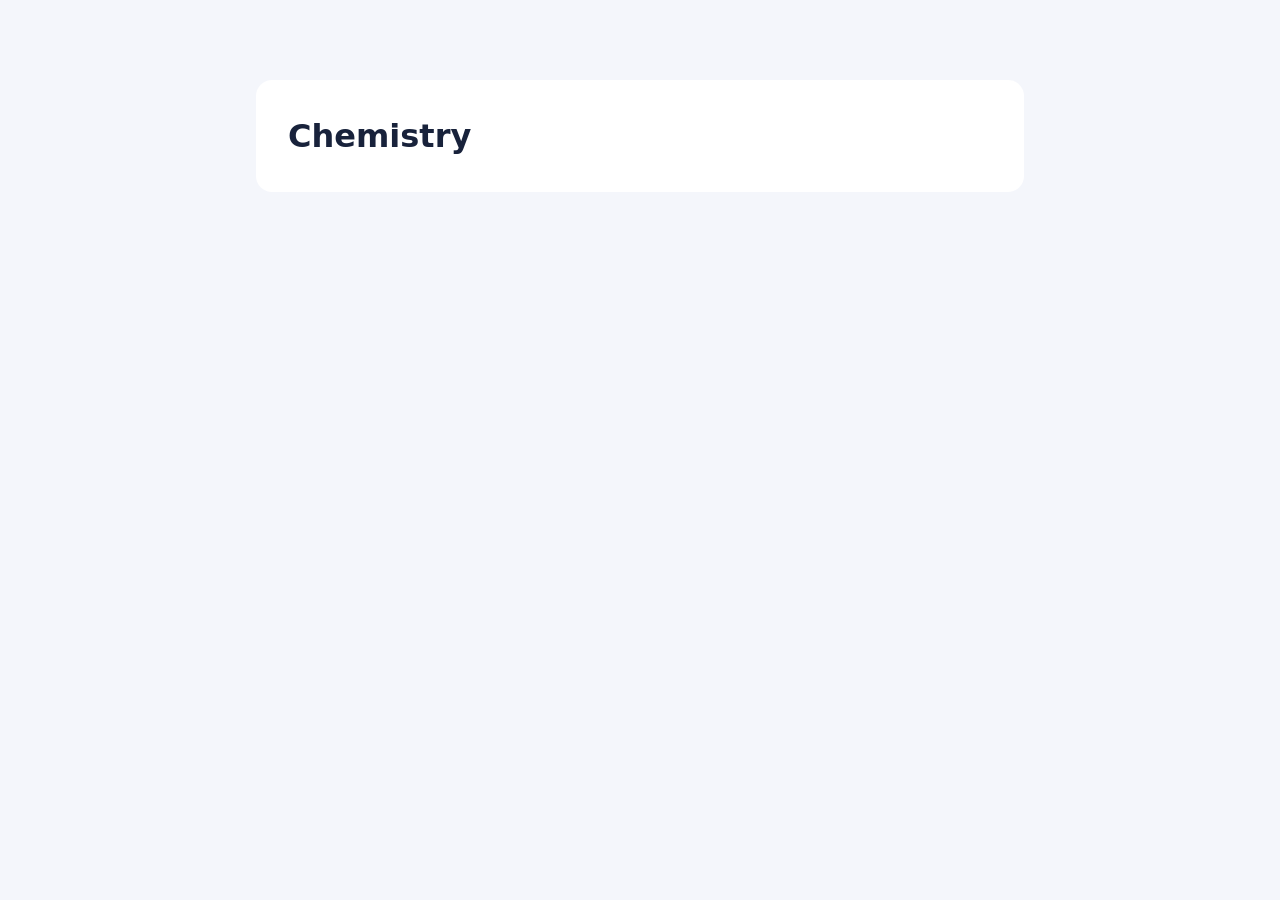
==== pages/chemistry.html @ 98d7d790 "added the main subject pages and sets up the style" ====
<!DOCTYPE html>
<html lang="en">
<head>
    <meta charset="UTF-8">
    <meta name="viewport" content="width=device-width, initial-scale=1.0">
    <title>Document</title>
    <link rel="stylesheet" href="../src/styles/main.css">
</head>
<body>
    <h1>Chemistry</h1>
</body>
</html>
---- src/styles/main.css ----
:root {
  font-family: system-ui, sans-serif;
  color: #18223b;
  background: #f4f6fb;
  line-height: 1.5;
}

* { box-sizing: border-box; }

body { margin: 0; }

.container {
  width: min(100% - 2rem, 48rem);
  margin: 5rem auto;
  padding: 2rem;
  background: white;
  border-radius: 1rem;
}

button {
  padding: 0.75rem 1.25rem;
  border: 0;
  border-radius: 0.5rem;
  background: #3156d3;
  color: white;
  font: inherit;
  cursor: pointer;
}

button:hover { background: #2343ad; }
button:focus-visible { outline: 3px solid #18223b; outline-offset: 3px; }

.subjects {
  margin-top: 2rem;
}

.subject-grid {
  display: grid;
  grid-template-columns: repeat(4, minmax(0, 1fr));
  gap: 1rem;
  padding: 0;
  margin: 0;
  list-style: none;
}

.subject-grid li {
  display: flex;
  min-width: 0;
}

.subject-grid a {
  display: flex;
  align-items: center;
  justify-content: center;
  width: 100%;
  min-height: 100px;
  padding: 1rem 0.5rem;
  border: 1px solid #dce1ed;
  border-radius: 0.5rem;
  background: #eef1fa;
  color: inherit;
  font-weight: 600;
  text-align: center;
  text-decoration: none;
  overflow-wrap: anywhere;
}

.subject-grid a:hover {
  background: #dce4fa;
  border-color: #3156d3;
}

.subject-grid a:focus-visible {
  outline: 3px solid #3156d3;
  outline-offset: 3px;
}

body > h1 {
  width: min(100% - 2rem, 48rem);
  margin: 5rem auto;
  padding: 2rem;
  border-radius: 1rem;
  background: white;
}

@media (max-width: 600px) {
  .container,
  body > h1 {
    margin: 2rem auto;
    padding: 1.25rem;
  }

  .subject-grid {
    grid-template-columns: repeat(2, minmax(0, 1fr));
  }
}
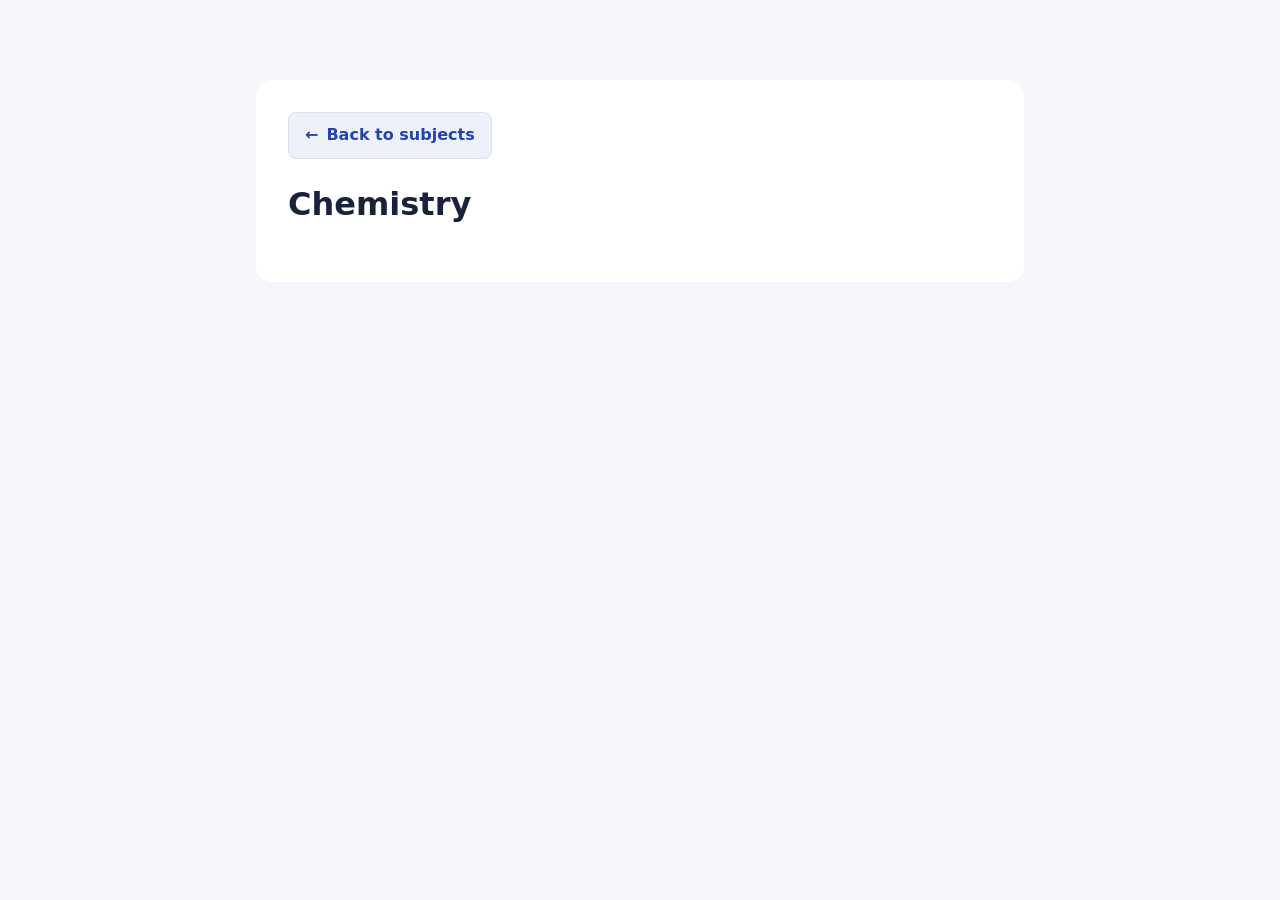
==== commit 8a06c310: "added home button" ====
--- a/pages/chemistry.html
+++ b/pages/chemistry.html
@@ -7,6 +7,9 @@
     <link rel="stylesheet" href="../src/styles/main.css">
 </head>
 <body>
-    <h1>Chemistry</h1>
+    <main class="container">
+        <a class="back-button" href="../index.html"><span aria-hidden="true">←</span> Back to subjects</a>
+        <h1>Chemistry</h1>
+    </main>
 </body>
 </html>
--- a/src/styles/main.css
+++ b/src/styles/main.css
@@ -29,6 +29,30 @@
 
 button:hover { background: #2343ad; }
 button:focus-visible { outline: 3px solid #18223b; outline-offset: 3px; }
+
+.back-button {
+  display: inline-flex;
+  align-items: center;
+  gap: 0.5rem;
+  min-height: 44px;
+  padding: 0.65rem 1rem;
+  border: 1px solid #dce1ed;
+  border-radius: 0.5rem;
+  background: #eef1fa;
+  color: #2343ad;
+  font-weight: 600;
+  text-decoration: none;
+}
+
+.back-button:hover {
+  background: #dce4fa;
+  border-color: #3156d3;
+}
+
+.back-button:focus-visible {
+  outline: 3px solid #3156d3;
+  outline-offset: 3px;
+}
 
 .subjects {
   margin-top: 2rem;
